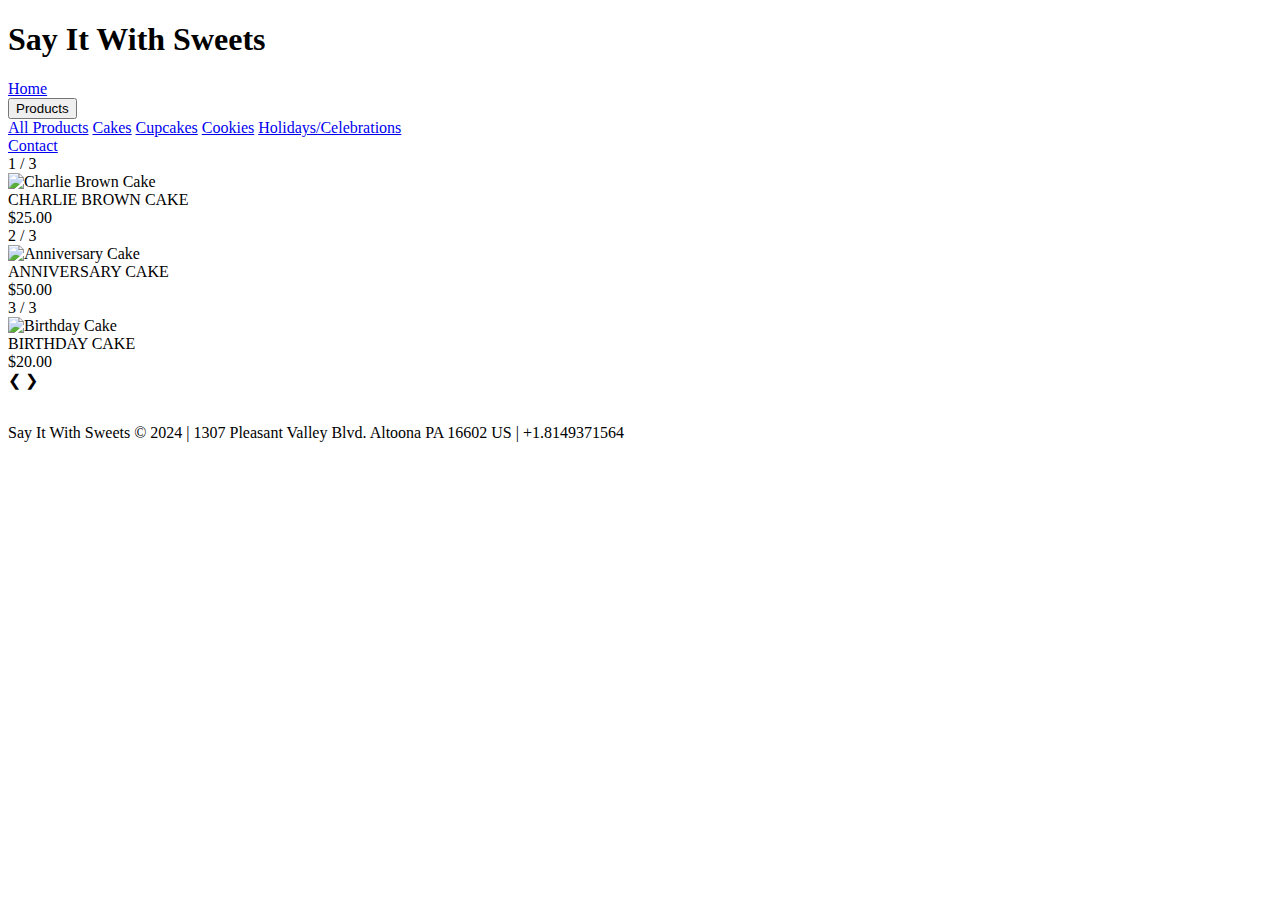
==== Views/cakes.html @ 75767bea "Add files via upload" ====
<!DOCTYPE html>
<html lang = "en">
<head>
    <link rel = "stylesheet" href = "../static/style.css">
    <script defer src = "../static/script.js"></script>
    <script src="https://ajax.googleapis.com/ajax/libs/jquery/3.5.1/jquery.min.js"></script>
    <meta charset = "UTF-8">
    <meta name = "viewport" content="width=device-width, initial-scale=1">
    <meta name = "author" content="Say It With Sweets">
    <meta name = "keywords" content = "Say It With Sweets, webpage">
    <meta name = "description" content = "Say It With Sweets store website">
    <title>Say It With Sweets</title>
</head>
<body>
    <div class = "header">
        <h1>Say It With Sweets</h1>
    </div>

    <div class = "navbar">
        <nav>
            <a href = "../index.html">Home</a>
            <!-- Took some inspiration from https://www.w3schools.com/css/css_dropdowns.asp -->
            <div class="dropdown">
                <button class="dropBtn">Products</button>
                <div class="dropdown-content">
                    <a href = "products.html">All Products</a>
                    <a href = "cakes.html">Cakes</a>
                    <a href = "cupcakes.html">Cupcakes</a>
                    <a href = "cookies.html">Cookies</a>
                    <a href = "holidays.html">Holidays/Celebrations</a>
                </div>
            </div>

            <a href = "contact.html">Contact</a>
            
        </nav>
    </div>
    <!-- Got the style from https://www.w3schools.com/howto/howto_js_slideshow.asp-->
    <div class="slideshow-container">

        <div class="mySlides fade">
            <div class="numbertext">1 / 3</div>
            <img id = "images" src="../static/charliebrown.png" alt = "Charlie Brown Cake">
            <div class="text">CHARLIE BROWN CAKE<br>$25.00</div>
            </div>
        
            <div class="mySlides fade">
            <div class="numbertext">2 / 3</div>
            <img id = "images" src="../static/anniversarycake.png" alt = "Anniversary Cake">
            <div class="text">ANNIVERSARY CAKE<br>$50.00</div>
            </div>
        
            <div class="mySlides fade">
            <div class="numbertext">3 / 3</div>
            <img id = "images" src="../static/boycake.png" alt = "Birthday Cake">
            <div class="text">BIRTHDAY CAKE<br>$20.00</div>
            </div>
    
        <a class="prev" onclick="plusSlides(-1)">&#10094;</a>
        <a class="next" onclick="plusSlides(1)">&#10095;</a>
    </div>
    <br>
    
    <div style="text-align:center">
        <span class="dot" onclick="currentSlide(1)"></span>
        <span class="dot" onclick="currentSlide(2)"></span>
        <span class="dot" onclick="currentSlide(3)"></span>
    </div>
        <footer>
            <p id = "footer"> Say It With Sweets &copy; 2024 | 1307  Pleasant Valley Blvd. Altoona PA 16602 US | +1.8149371564</p>
    </footer>
</body>
</html>
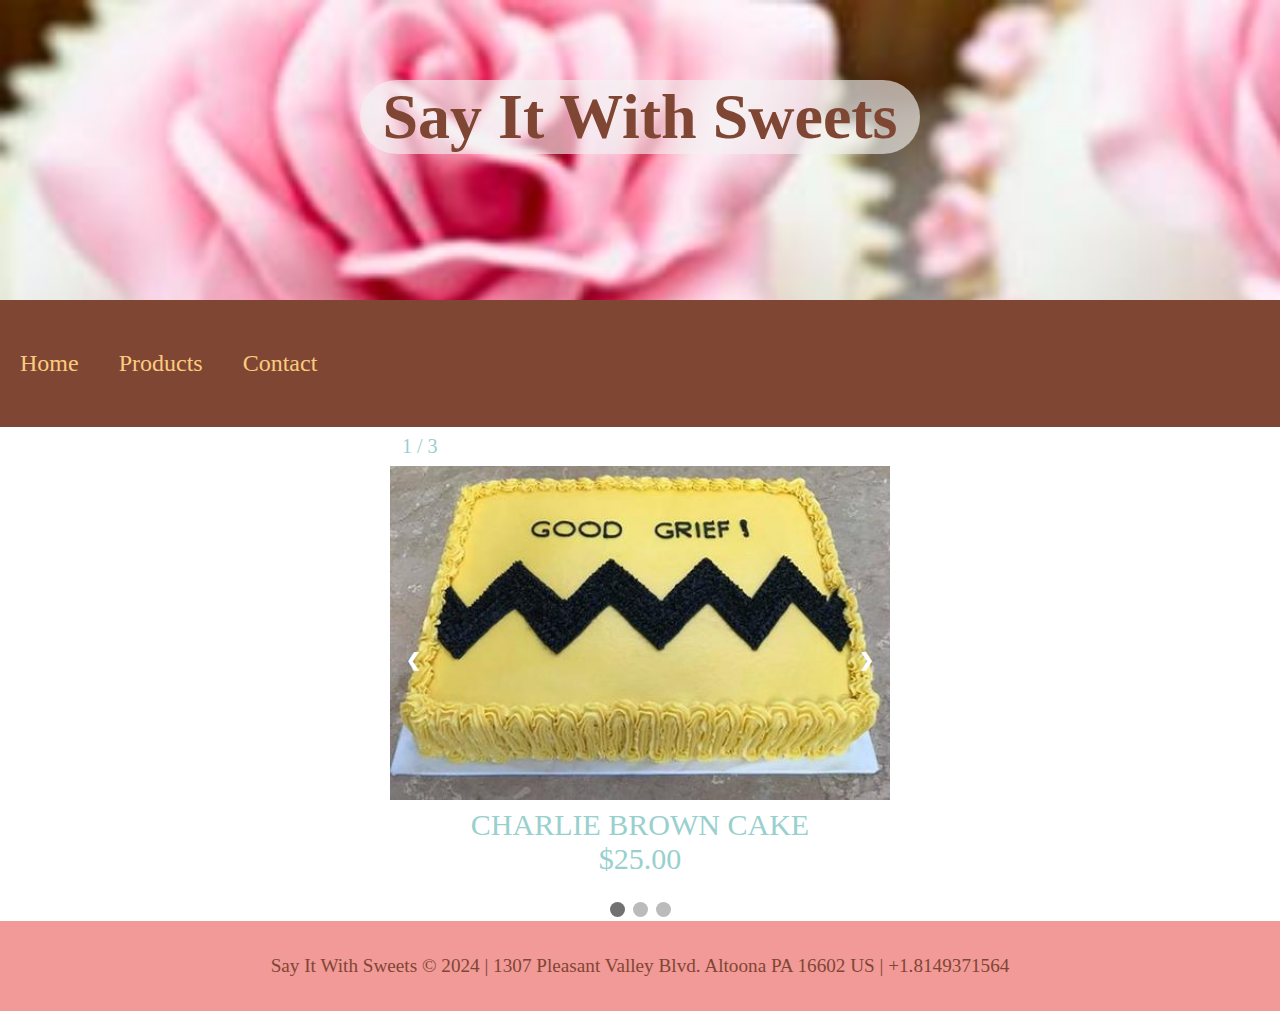
==== commit 3a21c679: "Update cakes.html" ====
--- a/Views/cakes.html
+++ b/Views/cakes.html
@@ -1,8 +1,8 @@
 <!DOCTYPE html>
 <html lang = "en">
 <head>
-    <link rel = "stylesheet" href = "../static/style.css">
-    <script defer src = "../static/script.js"></script>
+    <link rel = "stylesheet" href = "../Static/style.css">
+    <script defer src = "../Static/script.js"></script>
     <script src="https://ajax.googleapis.com/ajax/libs/jquery/3.5.1/jquery.min.js"></script>
     <meta charset = "UTF-8">
     <meta name = "viewport" content="width=device-width, initial-scale=1">
@@ -40,19 +40,19 @@
 
         <div class="mySlides fade">
             <div class="numbertext">1 / 3</div>
-            <img id = "images" src="../static/charliebrown.png" alt = "Charlie Brown Cake">
+            <img id = "images" src="../Static/charliebrown.png" alt = "Charlie Brown Cake">
             <div class="text">CHARLIE BROWN CAKE<br>$25.00</div>
             </div>
         
             <div class="mySlides fade">
             <div class="numbertext">2 / 3</div>
-            <img id = "images" src="../static/anniversarycake.png" alt = "Anniversary Cake">
+            <img id = "images" src="../Static/anniversarycake.png" alt = "Anniversary Cake">
             <div class="text">ANNIVERSARY CAKE<br>$50.00</div>
             </div>
         
             <div class="mySlides fade">
             <div class="numbertext">3 / 3</div>
-            <img id = "images" src="../static/boycake.png" alt = "Birthday Cake">
+            <img id = "images" src="../Static/boycake.png" alt = "Birthday Cake">
             <div class="text">BIRTHDAY CAKE<br>$20.00</div>
             </div>
     
--- a/Static/style.css
+++ b/Static/style.css
@@ -0,0 +1,423 @@
+:root{
+    --white : rgb(242, 242, 242);
+    --shadyWhite: rgba(242, 242, 242, 0.629);
+    --yellow: rgb(251, 203, 126);
+    --lightBrown: rgb(128, 70, 52);
+    --darkBrown: rgb(67, 46, 40);
+    --lightBlue: rgb(152, 208, 206);
+    --pink: rgb(241, 154, 151);
+
+}
+
+* {
+    font-family: MyFont;
+    color: var();
+    box-sizing: border-box;
+}
+
+body {
+    margin: 0;
+}
+
+.header {
+    padding: 80px;
+    text-align: center;
+    font-size: xx-large;
+    background: url(cupcakes.jpg) no-repeat;
+    background-color: var(--pink);
+    height: 300px;
+    position: relative;
+    background-size: cover;
+    color: var(--lightBrown);
+}
+
+h1 {
+    background-color: var(--shadyWhite);
+    width: 50%;
+    display: block;
+    margin: auto;
+    border-radius: 50px;
+}
+
+h2 {
+    color: var(--lightBrown);
+    text-align: center;
+    padding: 20px;
+    font-size: x-large;
+    letter-spacing: 1.5px;
+    font-size: xx-large;
+}
+
+h3 {
+    color: var(--lightBlue);
+    font-size: xx-large;
+}
+
+#logo {
+    display: block;
+    margin-left: auto;
+    margin-right: auto;
+    width: 350px;
+}
+
+.Social {
+    width: 96px;
+    height: 96px;
+    display: block;
+    margin-left: auto;
+    margin-right: auto;
+}
+
+.tripadvisor {
+    display: block;
+    margin-left: auto;
+    margin-right: auto;
+    width: 105px;
+    height: 105px;
+}
+
+.yelp {
+    display: block;
+    margin-left: auto;
+    margin-right: auto;
+    width: 85px;
+    height: 85px;
+}
+
+#about {
+    display: block;
+    font-size: 20px;
+    color: var(--white);
+    margin: 40px;
+    letter-spacing: 1.5px;
+    line-height: 1.5;
+}
+
+.navbar a {
+    float: left;
+    text-decoration: none;
+    font-size: x-large;
+    padding: 20px 20px;
+    color: var(--yellow);
+}
+
+.navbar {
+    overflow: hidden;
+    background-color: var(--lightBrown);
+    padding: 30px 0;
+}
+
+/* Took some inspiration from https://www.w3schools.com/css/css_dropdowns.asp */
+.navbar .dropBtn {
+    overflow: hidden;
+    background-color: var(--lightBrown);
+    text-align: center;
+    padding: 20px 20px;
+}
+
+.dropdown {
+    float: left;
+    overflow: hidden;
+}
+  
+.dropBtn {
+    font-size: x-large;
+    border: none;
+    outline: none;
+    color: var(--yellow);
+    background-color: inherit;
+    font-family: inherit;
+}
+  
+.navbar a:hover, .dropdown:hover .dropBtn {
+    background-color: var(--shadyWhite);
+}
+  
+.dropdown-content {
+    display: none;
+    position: absolute;
+    background-color: var(--lightBrown);
+    min-width: 160px;
+    box-shadow: 0px 8px 16px 0px rgba(0,0,0,0.2);
+    z-index: 1;
+}
+  
+.dropdown-content a {
+    font-size: large;
+    float: none;
+    color: var(--yellow);
+    padding: 12px 16px;
+    text-decoration: none;
+    display: block;
+    text-align: left;
+}
+  
+.dropdown-content a:hover {
+    background-color: var(--shadyWhite);
+}
+  
+.dropdown:hover .dropdown-content {
+    display: block;
+}
+
+@font-face {
+    font-family: MyFont;
+    src: url(../static/Playfair_Display,Quattrocento);
+ }
+
+form * {
+    display: block;
+    width: 50%;
+    margin: auto;
+    padding-top: 10px;
+    text-align: center;
+}
+
+form {
+    border-radius: 50px;
+    background-color: var(--white);
+    padding: 5px;
+    width: 50%;
+    margin-top: -25px;
+    margin-bottom: 25px;
+}
+
+#otherInfo {
+    font-size: xx-large;
+}
+
+table {
+    /* margin-left: auto;
+    margin-right: auto; */
+    float: left;
+    background-color: var(--white);
+    margin-bottom: 30px;
+    margin-top: -30px;
+}
+
+th{
+    font-size: xx-large;
+    padding: 12px;
+    background-color: var(--lightBrown);
+    color: var(--lightBlue);
+    width: fit-content;
+}
+
+table tr:nth-child(even) {
+    background-color: var(--yellow);
+}
+
+table tr:hover {
+    background-color: var(--pink);
+}
+
+td {
+    color: var(--lightBrown)
+}
+
+.row {
+    display: flex;
+}
+
+.side {
+    flex: 30%;
+    padding: 20px;
+}
+
+.main {
+    flex: 70%;
+    padding: 20px;
+    background-color: var(--lightBlue);
+    width: auto;
+    align-content: center;
+}
+
+footer {
+    padding: 15px;
+    text-align: center;
+    background-color: var(--pink);
+}
+
+#footer {
+    color: var(--lightBrown);
+    font-size: larger;
+    width: auto;
+}
+
+@media screen and (max-width: 700px) {
+    .row{
+        flex-direction: column;
+    }
+}
+
+@media screen and (max-width: 700px) {
+    .navbar a {
+        display: flex;
+        text-align: center;
+        justify-content: space-between;
+    }
+}
+
+/* The following code was gathered from https://www.w3schools.com/howto/howto_js_slideshow.asp 
+for the style of the coursel, but I updated it as the original did not satisfy all the needs
+for the website */
+
+.slideshow-container {
+    max-width: 500px;
+    position: relative;
+    margin: auto;
+}
+
+.mySlides {
+    display: none;
+}
+  
+.prev, .next {
+    cursor: pointer;
+    position: absolute;
+    top: 50%;
+    width: auto;
+    margin-top: -22px;
+    padding: 16px;
+    color: white;
+    font-weight: bold;
+    font-size: 18px;
+    transition: 0.6s ease;
+    border-radius: 0 3px 3px 0;
+    user-select: none;
+}
+  
+.next {
+    right: 0;
+    border-radius: 3px 0 0 3px;
+}
+  
+.prev:hover, .next:hover {
+    background-color: rgba(0,0,0,0.8);
+}
+  
+.text {
+    color: var(--lightBlue);
+    font-size: 30px;
+    padding: 8px 12px;
+    bottom: 8px;
+    width: 100%;
+    text-align: center;
+}
+  
+.numbertext {
+    color: var(--lightBlue);
+    font-size: 20px;
+    padding: 8px 12px;
+    top: 0;
+}
+  
+
+.dot {
+    cursor: pointer;
+    height: 15px;
+    width: 15px;
+    margin: 0 2px;
+    background-color: #bbb;
+    border-radius: 50%;
+    display: inline-block;
+    transition: background-color 0.6s ease;
+}
+  
+.active, .dot:hover {
+    background-color: #717171;
+}
+  
+.fade {
+    animation-name: fade;
+    animation-duration: 1.5s;
+}
+  
+@keyframes fade {
+    from {opacity: .4};
+    to {opacity: 1};
+}
+
+.contact {
+    display: flex;
+    flex-direction: column;
+    align-items: center;
+    background-color: var(--lightBlue);
+}
+
+#contactHeader {
+    color: var(--lightBrown);
+    font-size: xx-large;
+}
+
+#SubmitBTN {
+    background-color: var(--lightBlue);
+    border: 0px;
+    border-radius: 16px;
+    font-size: large;
+    margin-top: 20px;
+}
+
+#SubmitBTN:hover {
+    background-color: var(--pink);
+}
+
+#request {
+    text-align: center;
+    color: var(--lightBrown);
+    width: auto;
+}
+
+#ValidateMsg {
+    width: max-content;
+    margin: auto;
+    color: var(--lightBrown);
+}
+
+.reveal-if-active {
+    display: none;
+}
+
+#moreInfo {
+    background-color: var(--shadyWhite);
+    width: 35vw;
+    height: 20vw;
+    font-size: x-large;
+    color: var(--lightBrown);
+    display: block;
+    border-radius: 50px;
+}
+
+#map {
+    border-radius: 50px;
+}
+
+#geoPrompt {
+    font-size: x-large;
+    color: var(--lightBrown);
+    text-align: center;
+}
+
+#demo {
+    font-size: x-large;
+    color: var(--lightBrown);
+    display: block;
+    text-align: center;
+}
+
+#video {
+    display: block;
+    margin-left: auto;
+    margin-right: auto;
+    margin-top: -10vh;
+    width: 50vh;
+    height: 50vh;
+}
+
+#images {
+    width: 100%;
+    display: block;
+    margin-left: auto;
+    margin-right: auto;
+}
+
